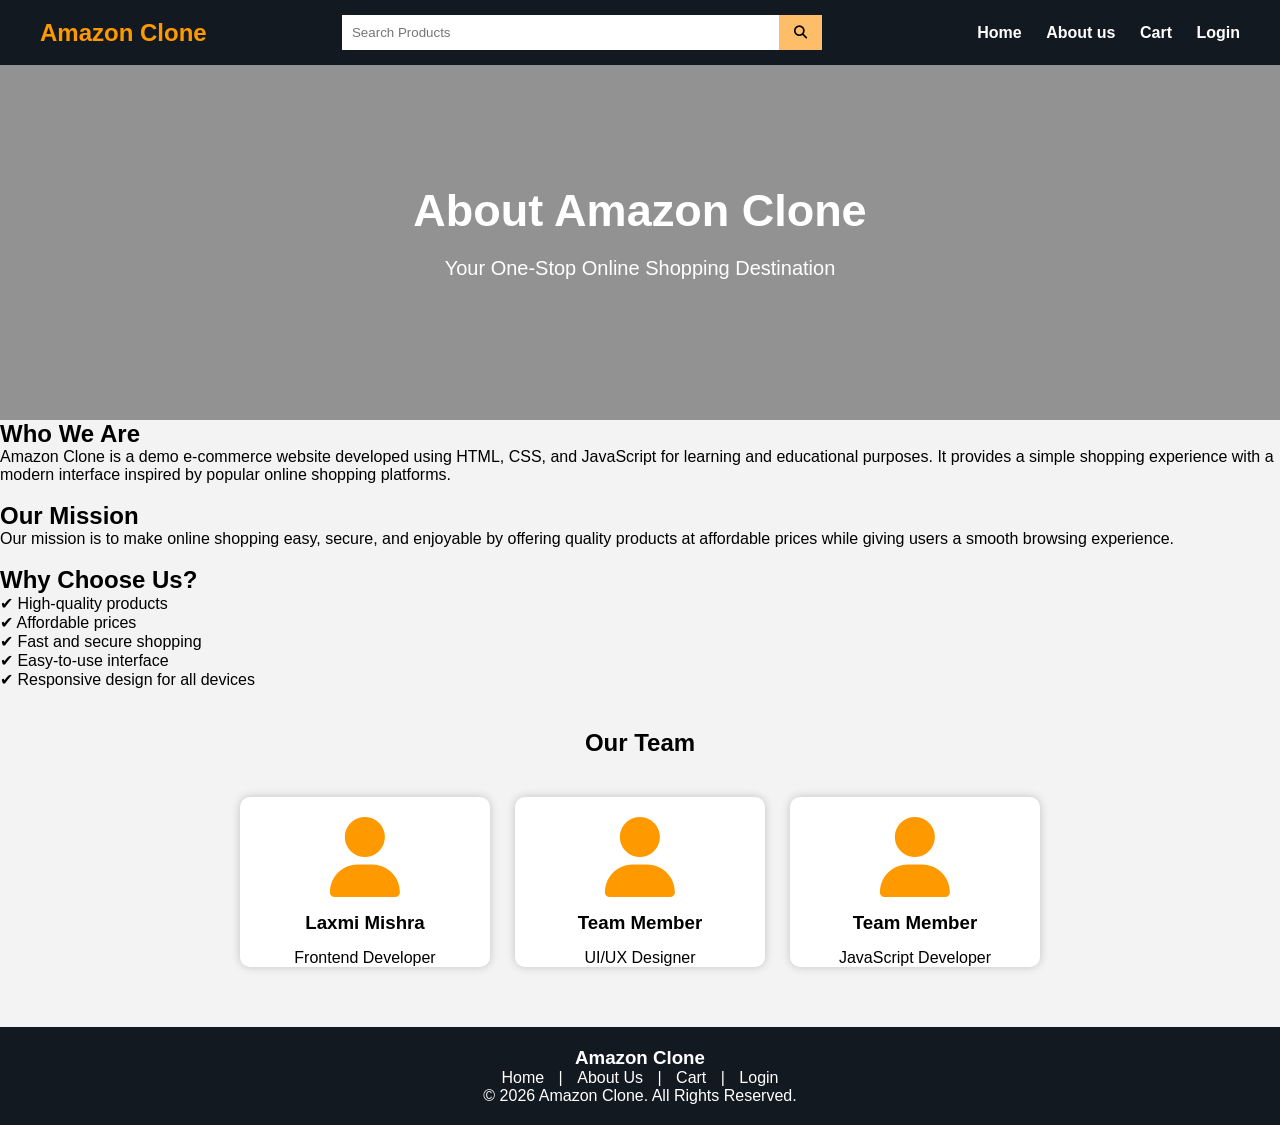
==== 02.html @ 4ddafc10 "Initial commit" ====
<html>
<head>
<title>About Us</title>

<link rel="stylesheet" href="2.css">

<link rel="stylesheet"
href="https://cdnjs.cloudflare.com/ajax/libs/font-awesome/6.5.1/css/all.min.css">

</head>

<body>

<!-- Navbar -->

<nav class="navbar">

<div class="logo">
<h2>Amazon Clone</h2>
</div>

<div class="search-box">
<input type="text" placeholder="Search Products">
<button><i class="fa fa-search"></i></button>
</div>

<div class="nav-links">

<a href="2.html">Home</a>

<a href="02.html">About us</a>

<a href="cart.html">Cart</a>

<a href="Login.html">Login</a>

</div>

</nav>

<!-- About Banner -->

<section class="hero">

<div class="hero-content">

<h1>About Amazon Clone</h1>

<p>Your One-Stop Online Shopping Destination</p>

</div>

</section>

<!-- About Section -->

<section class="description">

<h2>Who We Are</h2>

<p>
Amazon Clone is a demo e-commerce website developed using HTML, CSS, and JavaScript for learning and educational purposes. It provides a simple shopping experience with a modern interface inspired by popular online shopping platforms.
</p>

<br>

<h2>Our Mission</h2>

<p>
Our mission is to make online shopping easy, secure, and enjoyable by offering quality products at affordable prices while giving users a smooth browsing experience.
</p>

<br>

<h2>Why Choose Us?</h2>

<ul>

<li>✔ High-quality products</li>

<li>✔ Affordable prices</li>

<li>✔ Fast and secure shopping</li>

<li>✔ Easy-to-use interface</li>

<li>✔ Responsive design for all devices</li>

</ul>

</section>

<!-- Team Section -->

<section>

<h2 class="heading">Our Team</h2>

<div class="product-container">

<div class="card">

<i class="fa-solid fa-user fa-5x" style="margin-top:20px;color:#ff9900;"></i>

<h3>Laxmi Mishra</h3>

<p>Frontend Developer</p>

</div>

<div class="card">

<i class="fa-solid fa-user fa-5x" style="margin-top:20px;color:#ff9900;"></i>

<h3>Team Member</h3>

<p>UI/UX Designer</p>

</div>

<div class="card">

<i class="fa-solid fa-user fa-5x" style="margin-top:20px;color:#ff9900;"></i>

<h3>Team Member</h3>

<p>JavaScript Developer</p>

</div>

</div>

</section>

<!-- Footer -->

<footer>

<h3>Amazon Clone</h3>

<p>

<a href="2.html">Home</a> |

<a href="02.html">About Us</a> |

<a href="cart.html">Cart</a> |

<a href="Login.html">Login</a>

</p>

<p>

© 2026 Amazon Clone. All Rights Reserved.

</p>

</footer>

<script src="2.js"></script>

</body>
</html>
---- 2.css ----
/* Reset */

*{
    margin:0;
    padding:0;
    box-sizing:border-box;
    font-family:Arial, Helvetica, sans-serif;
}

body{
    background:#f3f3f3;
}

/* Navbar */

.navbar{
    background:#131921;
    color:white;
    display:flex;
    justify-content:space-between;
    align-items:center;
    padding:15px 40px;
    flex-wrap:wrap;
}

.logo h2{
    color:#ff9900;
}

.search-box{
    display:flex;
    width:40%;
}

.search-box input{
    width:100%;
    padding:10px;
    border:none;
    outline:none;
}

.search-box button{
    background:#febd69;
    border:none;
    padding:10px 15px;
    cursor:pointer;
}

.nav-links a{
    color:white;
    text-decoration:none;
    margin-left:20px;
    font-weight:bold;
}

.nav-links a:hover{
    color:#ff9900;
}

/* Hero */

.hero{
    background:linear-gradient(rgba(0,0,0,.4),rgba(0,0,0,.4)),
    url("https://images.unsplash.com/photo-1523275335684-37898b6baf30?w=1600");
    background-size:cover;
    background-position:center;
    color:white;
    text-align:center;
    padding:120px 20px;
}

.hero h1{
    font-size:45px;
}

.hero p{
    margin:20px 0;
    font-size:20px;
}

.hero button{
    background:#ff9900;
    border:none;
    padding:15px 30px;
    font-size:18px;
    cursor:pointer;
    border-radius:5px;
}

/* Heading */

.heading{
    text-align:center;
    margin:40px 0 20px;
}

/* Product Cards */

.product-container{
    display:flex;
    justify-content:center;
    flex-wrap:wrap;
    gap:25px;
    padding:20px;
}

.card{
    background:white;
    width:250px;
    border-radius:10px;
    box-shadow:0 0 10px rgba(0,0,0,.2);
    overflow:hidden;
    text-align:center;
}

.card img{
    width:100%;
    height:220px;
    object-fit:cover;
}

.card h3{
    margin:15px 0;
}

.price{
    color:green;
    font-size:22px;
    margin-bottom:10px;
}

.card button,.product-info button,.checkout-btn,.form-box button{
    background:#ff9900;
    border:none;
    padding:10px 20px;
    margin:15px;
    cursor:pointer;
    border-radius:5px;
    color:white;
    font-size:16px;
}

.card button:hover,.product-info button:hover,.checkout-btn:hover,.form-box button:hover{
    background:#e68a00;
}

/* Categories */

.category-box{
    display:flex;
    justify-content:center;
    gap:30px;
    flex-wrap:wrap;
    margin:40px;
}

.category{
    background:white;
    width:180px;
    padding:30px;
    text-align:center;
    border-radius:10px;
    box-shadow:0 0 10px rgba(0,0,0,.2);
}

.category i{
    font-size:40px;
    color:#ff9900;
    margin-bottom:15px;
}

/* Cart */

.cart-container{
    padding:40px;
}

.cart-table{
    width:100%;
    border-collapse:collapse;
    background:white;
}

.cart-table th,
.cart-table td{
    border:1px solid #ddd;
    padding:15px;
    text-align:center;
}

.cart-summary{
    margin-top:30px;
    background:white;
    padding:20px;
    width:320px;
    border-radius:10px;
}

/* Footer */

footer{
    background:#131921;
    color:white;
    text-align:center;
    padding:20px;
    margin-top:40px;
}

footer a{
    color:white;
    text-decoration:none;
    margin:0 10px;
}

footer a:hover{
    color:#ff9900;
}

/* Responsive */

@media(max-width:768px){

.navbar{
flex-direction:column;
gap:15px;
}

.search-box{
width:100%;
}

.product-page{
flex-direction:column;
align-items:center;
}

.product-image img{
width:90%;
}

.hero h1{
font-size:30px;
}

.hero p{
font-size:16px;
}

}
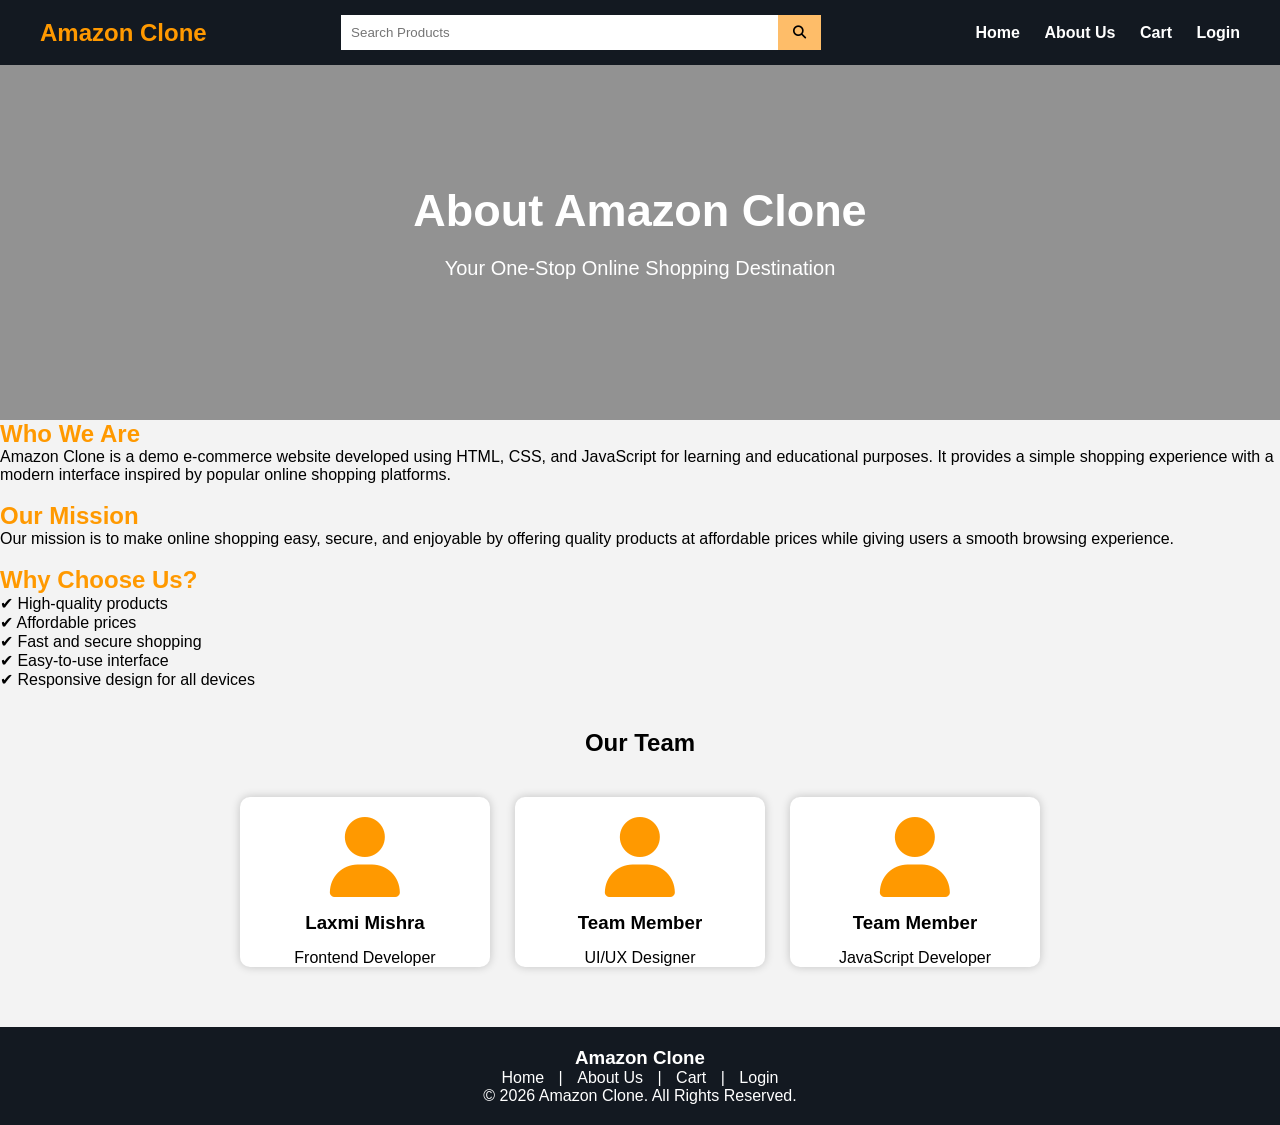
==== commit 2df98785: "Debugging" ====
--- a/02.html
+++ b/02.html
@@ -26,9 +26,9 @@
 
 <div class="nav-links">
 
-<a href="2.html">Home</a>
+<a href="index.html">Home</a>
 
-<a href="02.html">About us</a>
+<a href="02.html">About Us</a>
 
 <a href="cart.html">Cart</a>
 
@@ -140,7 +140,7 @@
 
 <p>
 
-<a href="2.html">Home</a> |
+<a href="index.html">Home</a> |
 
 <a href="02.html">About Us</a> |
 
--- a/2.css
+++ b/2.css
@@ -1,5 +1,3 @@
-/* Reset */
-
 *{
     margin:0;
     padding:0;
@@ -94,6 +92,10 @@
     margin:40px 0 20px;
 }
 
+.description h2 {
+    color: #ff9900;
+}
+
 /* Product Cards */
 
 .product-container{
@@ -245,5 +247,4 @@
 .hero p{
 font-size:16px;
 }
-
-}+}
